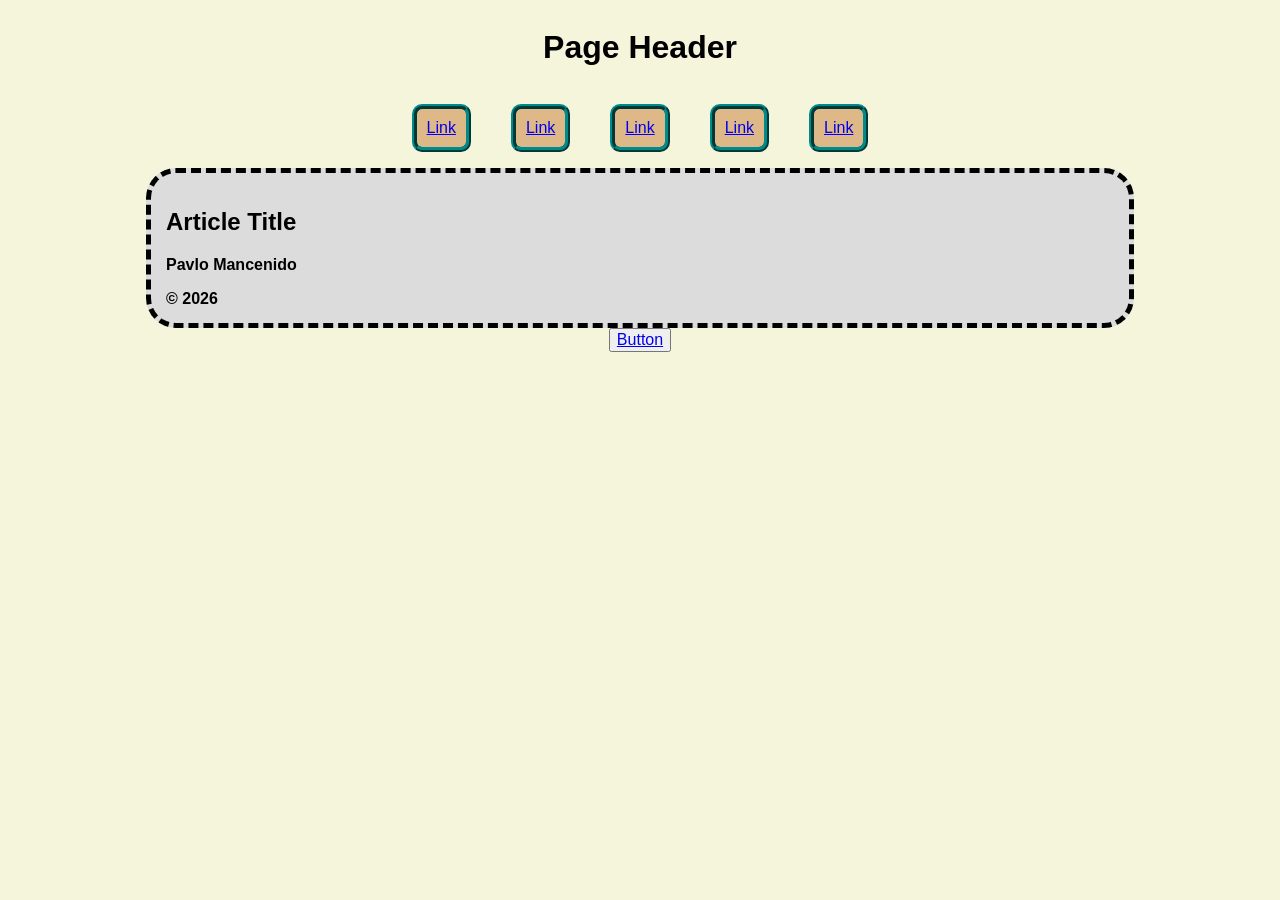
==== final/index.html @ bc659c11 "newerer" ====
<!DOCTYPE html>
<html lang="en">

<head>
    <meta charset="UTF-8">
    <meta name="viewport" content="width=device-width, initial-scale=1.0">
    <title>Document</title>
    <link rel="preconnect" href="https://fonts.googleapis.com">
<link rel="preconnect" href="https://fonts.gstatic.com" crossorigin>
<link href="https://fonts.googleapis.com/css2?family=EB+Garamond:ital,wght@0,400..800;1,400..800&family=Merriweather:ital,opsz,wght@0,18..144,300..900;1,18..144,300..900&display=swap" rel="stylesheet">
    <style>
        body {
            font-family: 'Segoe UI', Tahoma, Geneva, Verdana, sans-serif;
            display: flex;
            flex-direction: column;
            align-items: center;
            background-color: beige;
        }

        nav ul {
            display: flex;
            justify-content: space-evenly;
            list-style-type: none;
            padding: 0;        }

        nav ul li {
            margin: 0px 20px 0px 20px;
            background-color: burlywood;
            padding: 10px;
            border: 5px ridge darkcyan;
            border-radius: 10px;
            transition: 0.5s;
        }

        nav ul li:hover {
            background-color: antiquewhite;
            margin: 0px;
            padding: 20px 30px 20px 30px;
            filter: drop-shadow(8px 8px 10px gray);
            transition: 0.5s;
        }

        article {
            background-color: gainsboro;
            width: 75%;
            border-width: 5px;
            border-style: dashed;
            border-color: black;
            padding: 15px;
            border-radius: 30px;
            font-weight: bold;
            background-image: url(https://static.wikia.nocookie.net/all-fiction-battles/images/b/bf/Gyro.jpg/revision/latest?cb=20210209001634) no-repeat fixed;
        }
    </style>
</head>

<body>
    <h1>Page Header</h1>
    <nav>
        <ul>
            <li><a href="#">Link</a></li>
            <li><a href="#">Link</a></li>
            <li><a href="#">Link</a></li>
            <li><a href="#">Link</a></li>
            <li><a href="#">Link</a></li>
        </ul>
    </nav>
    <article>
        <h2>Article Title</h2>
        <p>Pavlo Mancenido</p>
        <footer>
            &copy; 2026
        </footer>
    </article>
    <button><big><a href="#">Button</a></big></button>
</body>

</html>
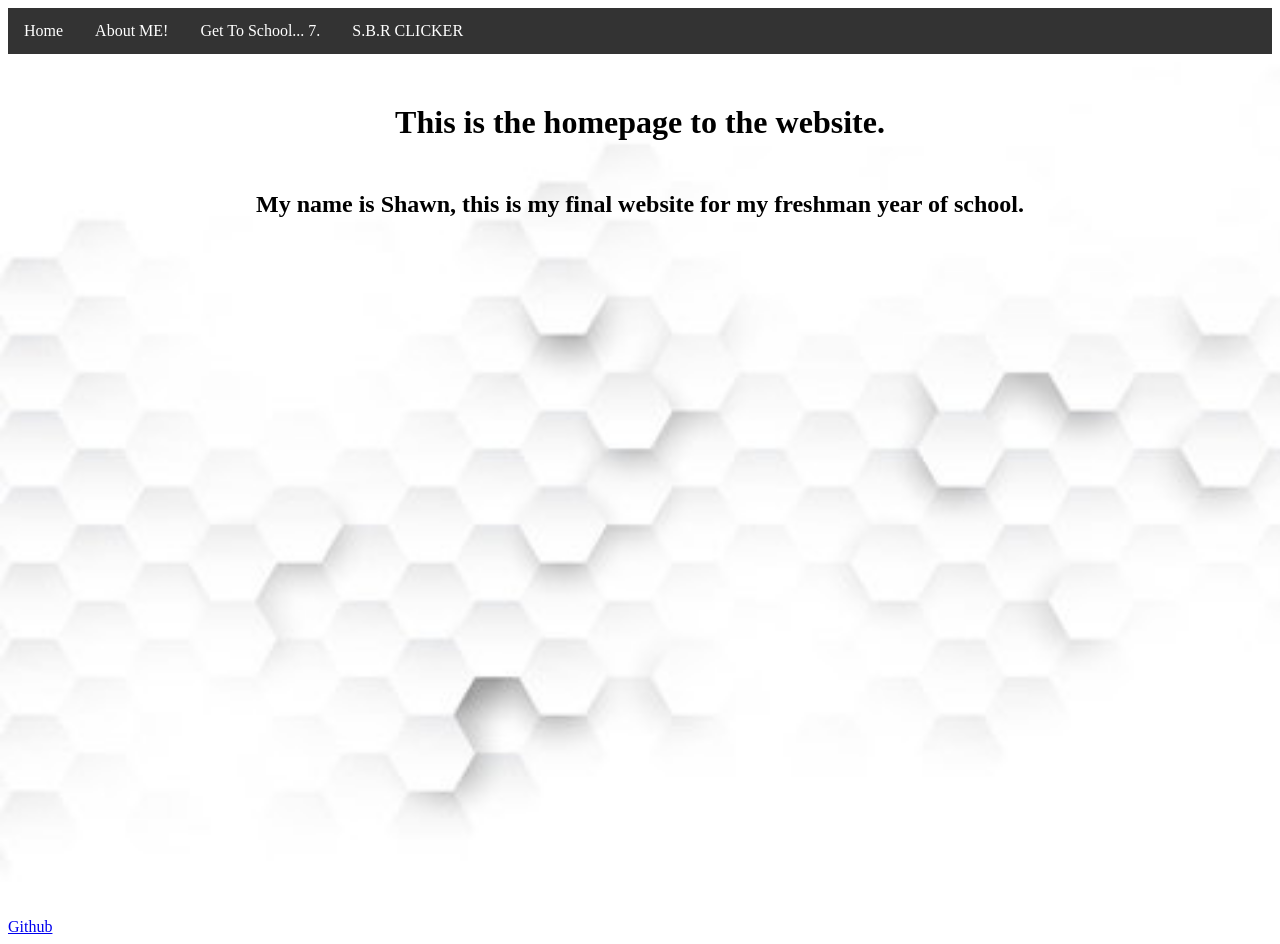
==== commit 7aba5f6a: "5/15/26" ====
--- a/final/index.html
+++ b/final/index.html
@@ -1,78 +1,80 @@
-<!DOCTYPE html>
 <html lang="en">
 
 <head>
+    <link rel="preconnect" href="https://fonts.googleapis.com">
+    <link rel="preconnect" href="https://fonts.gstatic.com" crossorigin>
+    <link
+        href="https://fonts.googleapis.com/css2?family=EB+Garamond:ital,wght@0,400..800;1,400..800&family=Edu+AU+VIC+WA+NT+Guides:wght@400..700&family=Merriweather:ital,opsz,wght@0,18..144,300..900;1,18..144,300..900&family=Oswald:wght@200..700&display=swap"
+        rel="stylesheet">
+    <link rel="apple-touch-icon" sizes="180x180" href="apple-touch-icon.png">
+    <link rel="icon" type="image/png" sizes="32x32" href="favicon-32x32.png">
+    <link rel="icon" type="image/png" sizes="16x16" href="favicon-16x16.png">
+    <link rel="manifest" href="site.webmanifest">
     <meta charset="UTF-8">
     <meta name="viewport" content="width=device-width, initial-scale=1.0">
-    <title>Document</title>
-    <link rel="preconnect" href="https://fonts.googleapis.com">
-<link rel="preconnect" href="https://fonts.gstatic.com" crossorigin>
-<link href="https://fonts.googleapis.com/css2?family=EB+Garamond:ital,wght@0,400..800;1,400..800&family=Merriweather:ital,opsz,wght@0,18..144,300..900;1,18..144,300..900&display=swap" rel="stylesheet">
+    <title>Finals Website</title>
     <style>
         body {
-            font-family: 'Segoe UI', Tahoma, Geneva, Verdana, sans-serif;
-            display: flex;
-            flex-direction: column;
-            align-items: center;
-            background-color: beige;
+            background-size: cover;
+            background-repeat: no-repeat;
+            background-image: url(backgroundadobe.jpg)
         }
 
-        nav ul {
-            display: flex;
-            justify-content: space-evenly;
-            list-style-type: none;
-            padding: 0;        }
-
-        nav ul li {
-            margin: 0px 20px 0px 20px;
-            background-color: burlywood;
-            padding: 10px;
-            border: 5px ridge darkcyan;
-            border-radius: 10px;
-            transition: 0.5s;
+        p,
+        h1 {
+            text-align: center;
+            margin-top: 50px;
         }
 
-        nav ul li:hover {
-            background-color: antiquewhite;
-            margin: 0px;
-            padding: 20px 30px 20px 30px;
-            filter: drop-shadow(8px 8px 10px gray);
-            transition: 0.5s;
+        p {}
+
+        ul {
+            list-style-type: none;
+            margin: 0;
+            padding: 0;
+            overflow: hidden;
+            background-color: #333333;
         }
 
-        article {
-            background-color: gainsboro;
-            width: 75%;
-            border-width: 5px;
-            border-style: dashed;
-            border-color: black;
-            padding: 15px;
-            border-radius: 30px;
-            font-weight: bold;
-            background-image: url(https://static.wikia.nocookie.net/all-fiction-battles/images/b/bf/Gyro.jpg/revision/latest?cb=20210209001634) no-repeat fixed;
+        ul li {
+            float: left;
+        }
+
+        ul li a {
+            display: block;
+            color: white;
+            text-align: center;
+            padding: 14px 16px;
+            text-decoration: none;
+        }
+
+        ul li a:hover {
+            background-color: #111111;
+        }
+        footer {
+            text-align: left;
+            margin-top: 700px;
         }
     </style>
+    <header>
+        <ul>
+            <li><a href="index.html">Home</a></li>
+            <li><a href="aboutme.html">About ME!</a></li>
+            <li><a href="index copy.html">Get To School... 7.</a></li>
+            <li><a href="sbrclicker.html">S.B.R CLICKER</a></li>
+        </ul>
+    </header>
 </head>
 
 <body>
-    <h1>Page Header</h1>
-    <nav>
-        <ul>
-            <li><a href="#">Link</a></li>
-            <li><a href="#">Link</a></li>
-            <li><a href="#">Link</a></li>
-            <li><a href="#">Link</a></li>
-            <li><a href="#">Link</a></li>
-        </ul>
-    </nav>
-    <article>
-        <h2>Article Title</h2>
-        <p>Pavlo Mancenido</p>
-        <footer>
-            &copy; 2026
-        </footer>
-    </article>
-    <button><big><a href="#">Button</a></big></button>
+    <p>
+    <h1>This is the homepage to the website.</h1>
+    </p>
+    <p>
+    <h2 style="text-align: center;">My name is Shawn, this is my final website for my freshman year of school.
+    </h2>
+    </p>
+
 </body>
-
+<footer><a href="https://github.com/29sdavis/shawndavis.github.io">Github</a></footer>
 </html>
